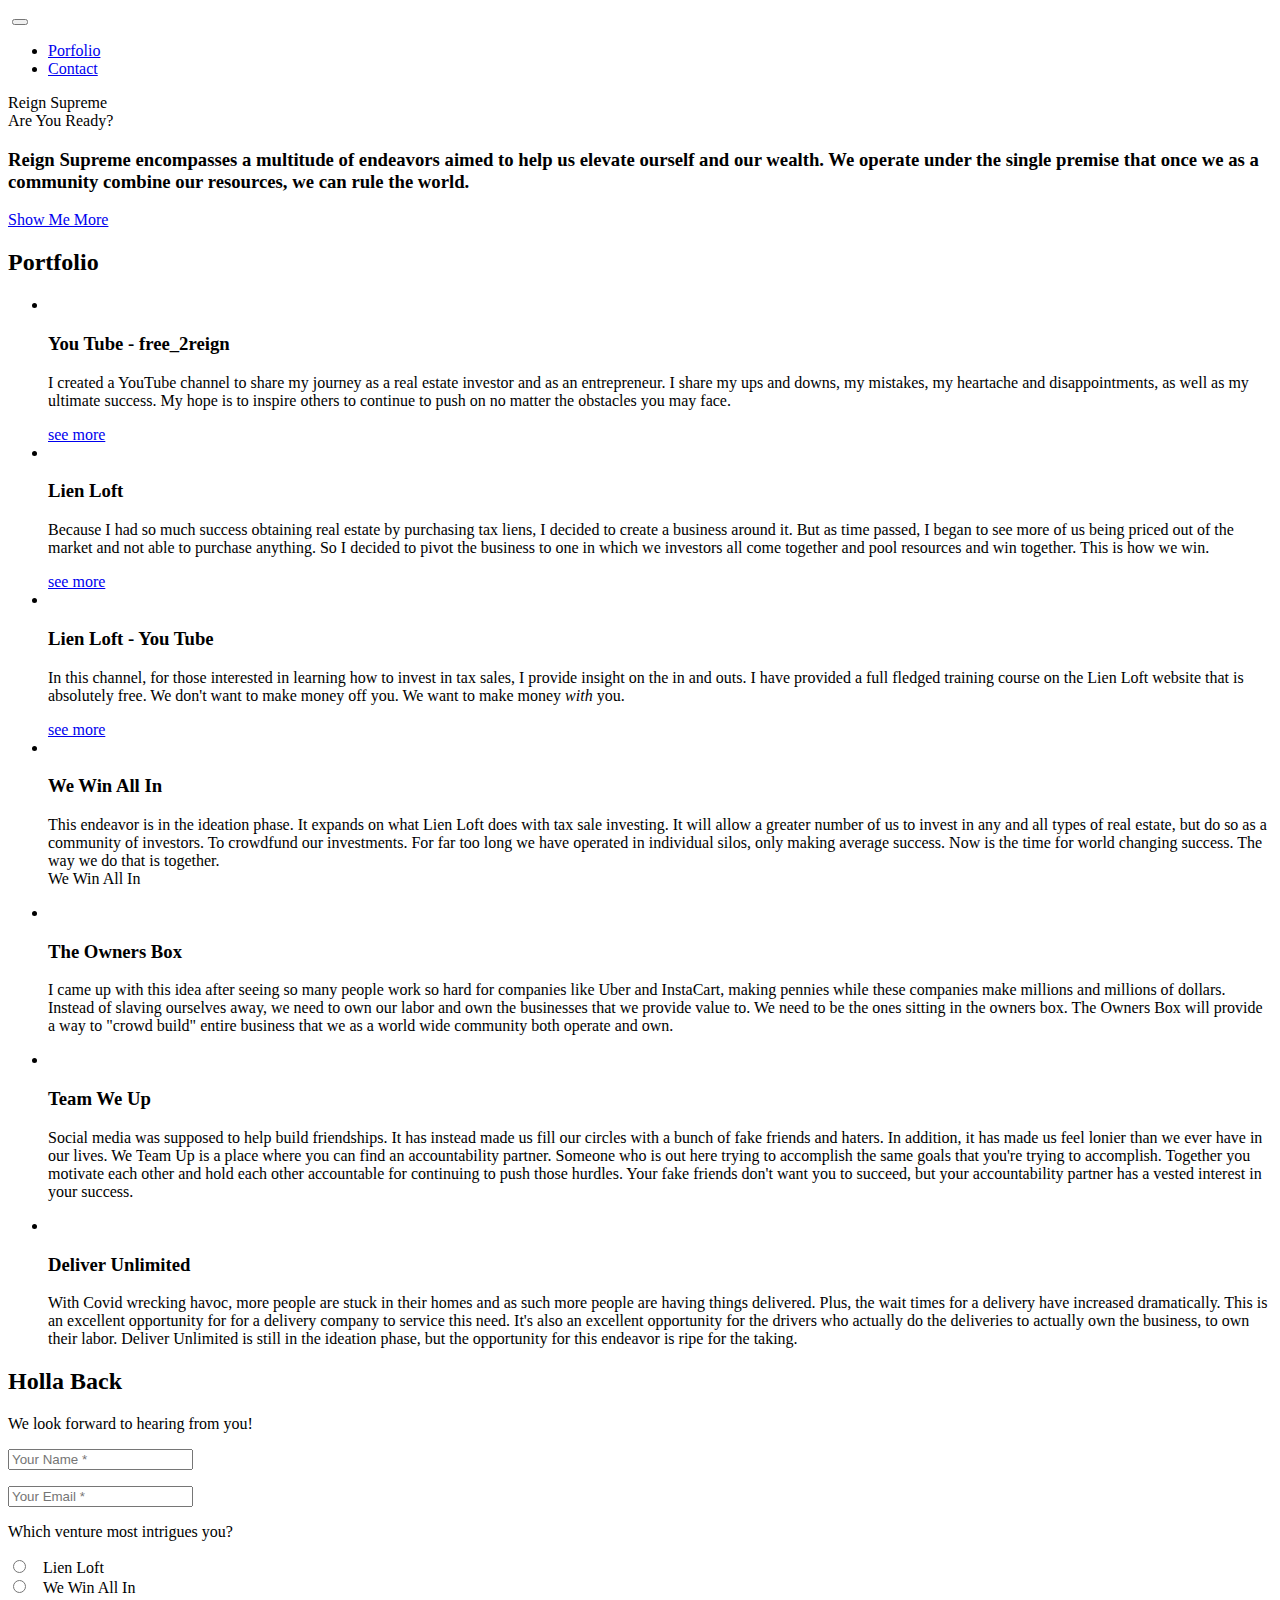
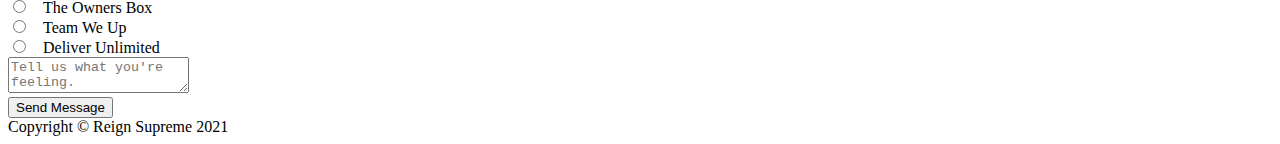
==== ww_app/templates/index.html @ 08be43a3 "updated open graph tag" ====
<!DOCTYPE html>
<html lang="en">

<head>
    <title>Reign Supreme | Power to the People</title>
    <meta name="description" content="Reign Supreme is a conglomerate whose multitude of endeavors aim to help you elevate yourself and elevate your wealth.  We operate under the single premise that once we as a community combine our resources, we can rule the world." />
    <meta name="keywords" content="community 'wealth building' 'financial freedom' crowdfund" />
    <meta charset="utf-8"/>
    <meta http-equiv="X-UA-Compatible" content="IE=edge"/>
    <meta name="viewport" content="width=device-width, initial-scale=1, shrink-to-fit=no" />
    <meta name="robots" content="index, follow" />
    <meta name="googlebot" content="index, follow, max-snippet:-1, max-image-preview:large, max-video-preview:-1" /> 
    
    <meta property="og:locale" content="en_US" />
    <meta property="og:type" content="website" />
    <meta property="og:title" content="Reign Supreme | Power to the People"/>
    <meta property="og:description" content="Reign Supreme encompasses a multitude of endeavors aimed to help us elevate ourself and our wealth.  We operate under the single premise that once we as a community combine our resources, we can rule the world."/>
    <meta property="og:url" content="https://reignsupremex.com/"/>
    <meta property="og:site_name" content="Reign Supreme" />
    <meta property="og:image" content="/static/img/crown.png" />
    <base href="/"/>

    <!--
    <link rel="canonical" href=""/>
    -->
    <link rel="icon" href="/static/img/favicon.ico"/>
    <link rel="shortcut icon" href="/static/img/favicon.ico" />
 


  <!-- Bootstrap core CSS -->
  <link href="/static/vendor/bootstrap/css/bootstrap.min.css" rel="stylesheet">

  <!-- Custom fonts for this template -->
  <link href="/static/vendor/fontawesome-free/css/all.min.css" rel="stylesheet" type="text/css">
  <link href="https://fonts.googleapis.com/css?family=Montserrat:400,700" rel="stylesheet" type="text/css">
  <link href='https://fonts.googleapis.com/css?family=Kaushan+Script' rel='stylesheet' type='text/css'>
  <link href='https://fonts.googleapis.com/css?family=Droid+Serif:400,700,400italic,700italic' rel='stylesheet' type='text/css'>
  <link href='https://fonts.googleapis.com/css?family=Roboto+Slab:400,100,300,700' rel='stylesheet' type='text/css'>

  <!-- Custom styles for this template -->
  <!--<link href="css/agency.min.css" rel="stylesheet">-->
  <link href="/static/css/agency.css" rel="stylesheet">
 
</head>

<body id="page-top">

  <!-- Navigation -->
  <nav class="navbar navbar-expand-lg navbar-dark fixed-top" id="mainNav">
    <div class="container">
      <!--<a class="navbar-brand js-scroll-trigger" href="#page-top">Reign Supreme</a>-->
      <img class="navbar-brand js-scroll-trigger" src="/static/img/reignsupreme_logo_small.png" alt="">
      <button class="navbar-toggler navbar-toggler-right" type="button" data-toggle="collapse" data-target="#navbarResponsive" aria-controls="navbarResponsive" aria-expanded="false" aria-label="Toggle navigation">
        <i class="fas fa-bars fa-lg"></i>
      </button>
      <div class="collapse navbar-collapse" id="navbarResponsive">
        <ul class="navbar-nav text-uppercase ml-auto">
          <li class="nav-item">
            <a class="nav-link js-scroll-trigger" href="#services">Porfolio</a>
          </li>
          <li class="nav-item">
            <a class="nav-link js-scroll-trigger" href="#contact">Contact</a>
          </li>
        </ul>
      </div>
    
    </div>
  </nav>

  <!-- Header -->
  <header class="masthead">
    <div class="container">
      <div class="intro-text">
        <div class="intro-heading text-uppercase">Reign Supreme</div>
        <div class="intro-lead-in">Are You Ready?</div>
      </div>
    </div>
  </header>

  <!-- Intro -->
  <section id="intro">
    <div class="container">
      <div class="row">
        <div class="col-xs-12 text-center">
          <h3 class="section-subheading text-muted">
            <p>
              Reign Supreme encompasses a multitude of endeavors aimed to help us elevate ourself and our wealth.  We operate under the single premise that once we as a community combine our resources, we can rule the world. 
            </p>
          </h3>
            <a class="btn btn-primary btn-lg js-scroll-trigger" href="#services">Show Me More </a>   
        </div>
      </div>
     </div>
    </div>
  </section>

  <!-- Services -->
  <section id="services">
    <div class="container">
      <div class="row" style="display: block;">
        <div class="col-xs-12 text-center">
          <h2 class="section-heading text-uppercase">Portfolio</h2>
        </div>
      </div>
      <div class="row text-center" style="display: block;">
        <div class="col-xs-12">
          <ul class="link-list">
            <li class="link-list-card" style="--accent-color:#f89419;--accent-width:6px;">
              <article class="team-member">
                  <img class="mx-auto rounded-circle" src="/static/img/free_2reign.jpeg" alt="">
                  <h3>You Tube - free_2reign</h3>
                  <p>
                    I created a YouTube channel to share my journey as a real estate investor and as an entrepreneur.  I share my ups and downs, my mistakes, my heartache and disappointments, as well as my ultimate success.  My hope is to inspire others to continue to push on no matter the obstacles you may face.
                  </p>
              </article>
              <a href="https://www.youtube.com/channel/UClmy4krWCEN-NcYKxqVHpDQ" class="btn btn-primary">see more</a>
            </li>
            <li class="link-list-card" style="--accent-color:#f89419;--accent-width:6px;">
              <article class="team-member">
                  <img class="mx-auto rounded-circle" src="/static/img/lienloft.png" alt="">
                  <h3>Lien Loft</h3>
                  <p>
                    Because I had so much success obtaining real estate by purchasing tax liens, I decided to create a business around it.  But as time passed, I began to see more of us being priced out of the market and not able to purchase anything.  So I decided to pivot the business to one in which we investors all come together and pool resources and win together. This is how we win.
                  </p>
              </article>
              <a href="https://lienloft.com" class="btn btn-primary">see more</a>
            </li>
            <li class="link-list-card" style="--accent-color:#f89419;--accent-width:6px;">
              <article class="team-member">
                  <img class="mx-auto rounded-circle" src="/static/img/lienloft_alfreda.jpg" alt="">
                  <h3>Lien Loft - You Tube</h3>
                  <p>
                    In this channel, for those interested in learning how to invest in tax sales, I provide insight on the in and outs.  I have provided a full fledged training course on the Lien Loft website that is absolutely free.  We don't want to make money off you.  We want to make money <i>with</i> you.
                  </p>
              </article>
              <a href="https://www.youtube.com/channel/UCCJ-6BsG9O6LgRk_2ez2GNQ" class="btn btn-primary">see more</a>
            </li>
            <li class="link-list-card" style="--accent-color:#f89419;--accent-width:6px;">
              <article class="team-member">
                  <img class="mx-auto rounded-circle" src="/static/img/we_win_all_in.png" alt="">
                  <h3>We Win All In</h3>
                  <p> 
                    This endeavor is in the ideation phase.  It expands on what Lien Loft does with tax sale investing.  It will allow a greater number of us to invest in any and all types of real estate, but do so as a community of investors. To crowdfund our investments.  For far too long we have operated in individual silos, only making average success. Now is the time for world changing success. The way we do that is together. <br> We Win All In
                  </p>
              </article>
            </li>
            <li class="link-list-card" style="--accent-color:#f89419;--accent-width:6px;">
              <article class="team-member">
                  <img class="mx-auto rounded-circle" src="/static/img/owners_box.png" alt="">
                  <h3>The Owners Box</h3>
                  <p>
                    I came up with this idea after seeing so many people work so hard for companies like Uber and InstaCart, making pennies while these companies make millions and millions of dollars.  Instead of slaving ourselves away, we need to own our labor and own the businesses that we provide value to.  We need to be the ones sitting in the owners box.  The Owners Box will provide a way to "crowd build" entire business that we as a world wide community both operate and own.
                  </p>
              </article>
            </li>
            <li class="link-list-card" style="--accent-color:#f89419;--accent-width:6px;">
              <article class="team-member">
                  <img class="mx-auto rounded-circle" src="/static/img/team_we_up.png" alt="">
                  <h3>Team We Up</h3>
                  <p>
                    Social media was supposed to help build friendships.  It has instead made us fill our circles with a bunch of fake friends and haters. In addition, it has made us feel lonier than we ever have in our lives.  We Team Up is a place where you can find an accountability partner.  Someone who is out here trying to accomplish the same goals that you're trying to accomplish.  Together you motivate each other and hold each other accountable for continuing to push those hurdles. Your fake friends don't want you to succeed, but your accountability partner has a vested interest in your success. 
                  </p>
              </article>
            </li>
            <li class="link-list-card" style="--accent-color:#f89419;--accent-width:6px;">
              <article class="team-member">
                  <img class="mx-auto" src="/static/img/deliver_unlimited.png" alt="">
                  <h3>Deliver Unlimited</h3>
                  <p>
                    With Covid wrecking havoc, more people are stuck in their homes and as such more people are having things delivered. Plus, the wait times for a delivery have increased dramatically. This is an excellent opportunity for for a delivery company to service this need.  It's also an excellent opportunity for the drivers who actually do the deliveries to actually own the business, to own their labor. Deliver Unlimited is still in the ideation phase, but the opportunity for this endeavor is ripe for the taking.
                  </p>
              </article>
            </li>

          </ul>
        </div>
     </div>
    </div>
  </section>

  <!-- Contact -->
  <section  id="contact">
    <div class="container">
      <div class="row">
        <div class="col-lg-12 text-center">
          <h2 class="section-heading text-uppercase">Holla Back</h2>
          <p class="section-subheading text-muted">We look forward to hearing from you!</p>
        </div>
      </div>
        <div class="col-lg-12">
          <form id="contactForm" name="sentMessage" novalidate="novalidate">
            <div class="row">
              <div class="col-xs-0 col-md-2"></div>
              <div class="col-xs-12 col-md-8">
                <div class="form-group">
                  <input class="form-control" id="fullname" name="fullname" type="text" placeholder="Your Name *" required="required" data-validation-required-message="Please enter your name.">
                  <p class="help-block text-danger"></p>
                </div>
                <div class="form-group">
                  <input class="form-control" id="email" name="email" type="email" placeholder="Your Email *" required="required" data-validation-required-message="Please enter your email address.">
                  <p class="help-block text-danger"></p>
                </div>
                <div class ="bchoice-radio">
                  <p>Which venture most intrigues you?</p>
                  <div class="form-check">
                    <input class="form-check-input" type="radio" name="bchoice" id="bchoice-1" value="Lien Loft">
                    <label class="form-check-label" for="bchoice-1" style="margin: 0 0 10px 10px;">
                      Lien Loft
                    </label>
                  </div>
                  <div class="form-check">
                    <input class="form-check-input" type="radio" name="bchoice" id="bchoice-2" value="We Win All In">
                    <label class="form-check-label" for="bchoice-2" style="margin: 0 0 10px 10px;">
                      We Win All In
                    </label>
                  </div>
                  <div class="form-check">
                    <input class="form-check-input" type="radio" name="bchoice" id="bchoice-3" value="The Owners Box">
                    <label class="form-check-label" for="bchoice-3" style="margin: 0 0 10px 10px;">
                     The Owners Box
                    </label>
                  </div>                
                  <div class="form-check">
                    <input class="form-check-input" type="radio" name="bchoice" id="bchoice-3" value="Team We Up">
                    <label class="form-check-label" for="bchoice-3" style="margin: 0 0 10px 10px;">
                     Team We Up
                    </label>
                  </div>                
                  <div class="form-check">
                    <input class="form-check-input" type="radio" name="bchoice" id="bchoice-3" value="Deliver Unlimited">
                    <label class="form-check-label" for="bchoice-3" style="margin: 0 0 10px 10px;">
                     Deliver Unlimited
                    </label>
                  </div>                
                  
                </div>
                <div class="form-group">
                  <textarea class="form-control" id="message" name="message" placeholder="Tell us what you're feeling." ></textarea>
                </div>
              </div>
              <div class="col-xs-0 col-md-2"></div>
              <div class="clearfix"></div>
              <div class="col-lg-12 text-center">
                <div id="success"></div>
                <button id="sendMessageButton" class="btn btn-primary" type="submit">Send Message</button>
              </div>
            </div>
          </form>
        </div>
      </div>
    </div>
  </section>

  <!-- Footer -->
  <footer>
    <div class="container">
      <div class="row">
        <div class="col-md-12">
          <span class="copyright">Copyright &copy; Reign Supreme 2021</span>
        </div>
      </div>
    </div>
  </footer>

 
  <!-- Bootstrap core JavaScript -->
  <script src="/static/vendor/jquery/jquery.min.js"></script>
  <script src="/static/vendor/bootstrap/js/bootstrap.bundle.min.js"></script>

  <!-- Plugin JavaScript -->
  <script src="/static/vendor/jquery-easing/jquery.easing.min.js"></script>

  <!-- Contact form JavaScript -->
  <script src="/static/js/jqBootstrapValidation.js"></script>
  <script src="/static/js/contact_me.js"></script>

  <!-- Custom scripts for this template -->
  <script src="/static/js/agency.min.js"></script>

</body>

</html>
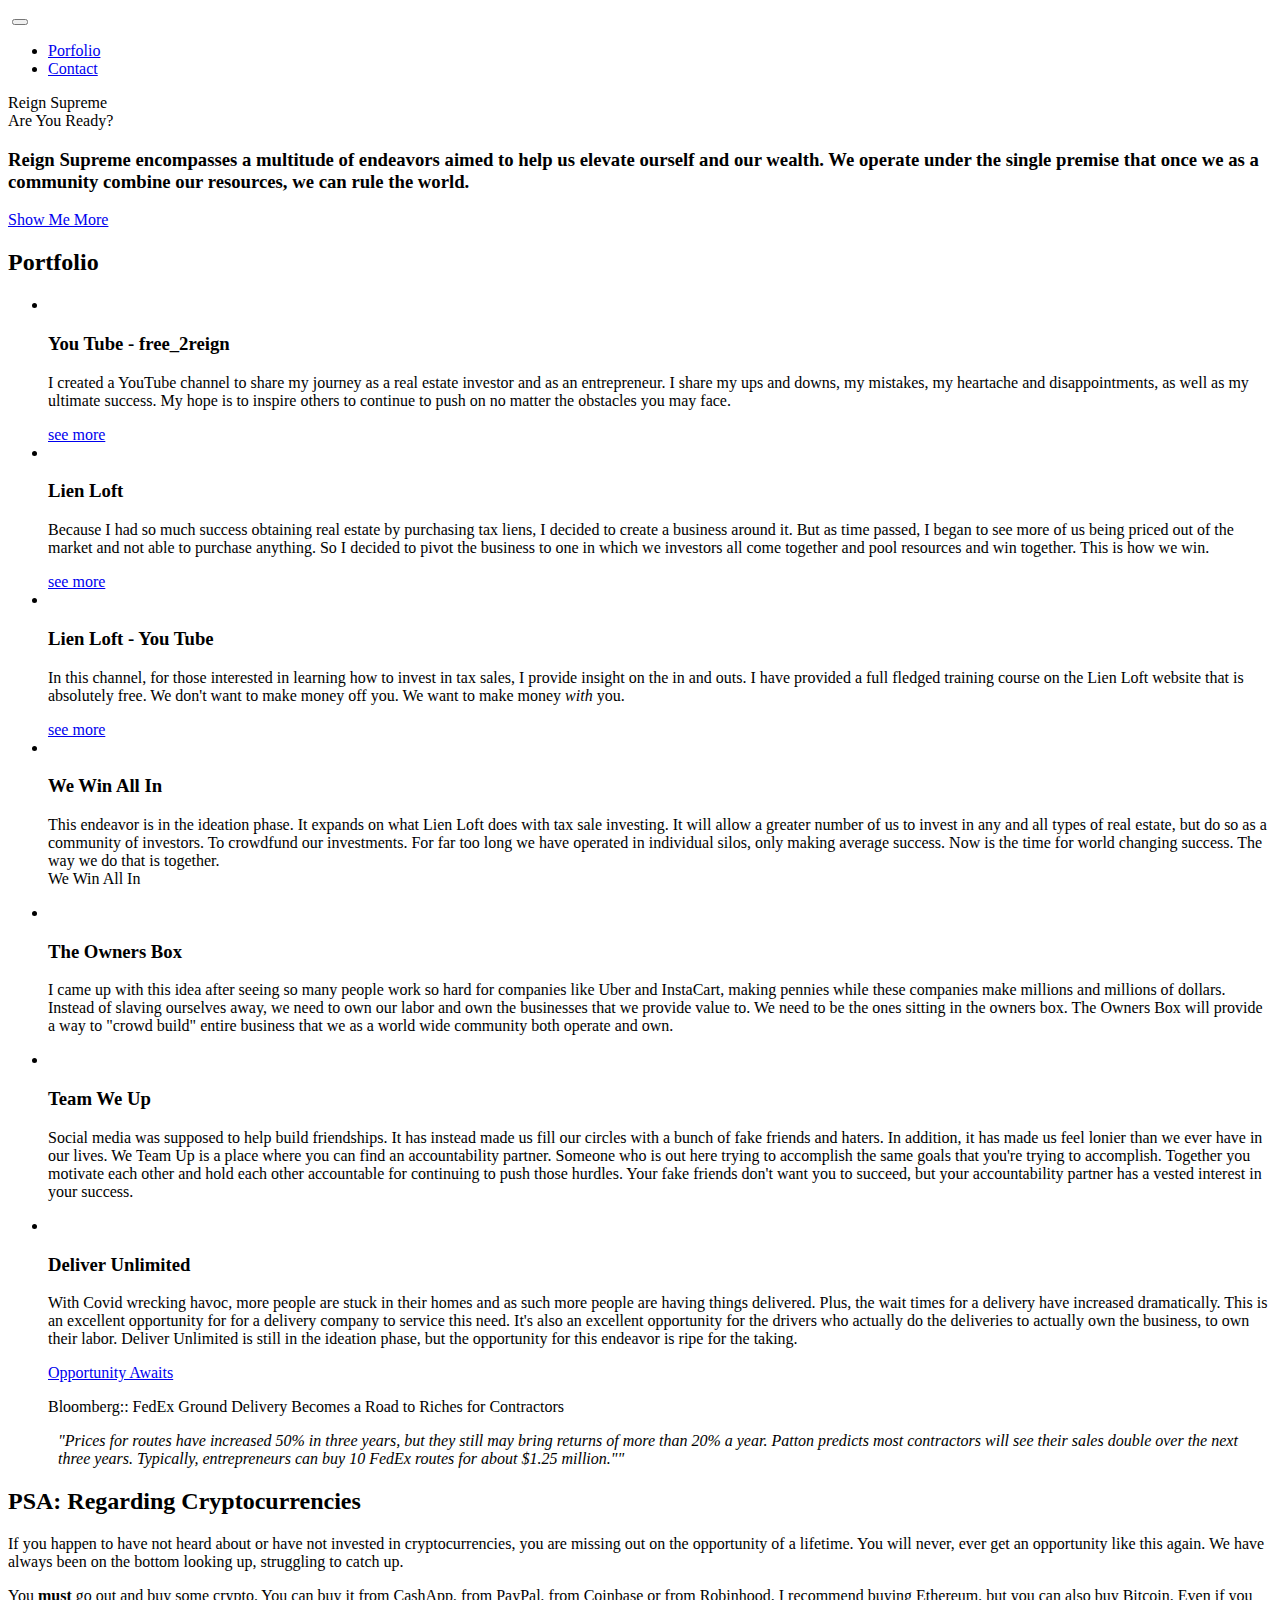
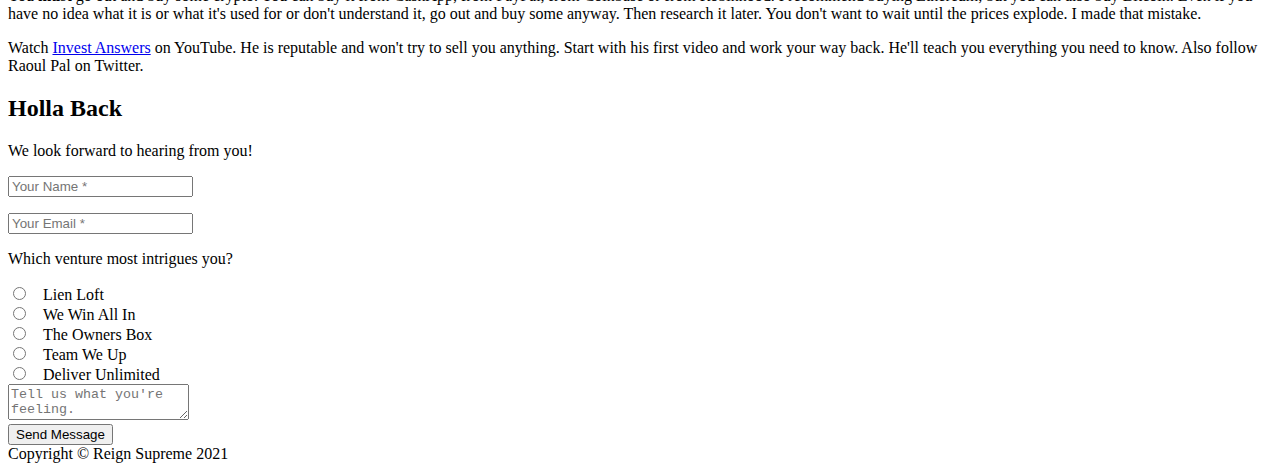
==== commit b8267021: "added cryto psa and delivery text" ====
--- a/ww_app/templates/index.html
+++ b/ww_app/templates/index.html
@@ -13,7 +13,7 @@
     
     <meta property="og:locale" content="en_US" />
     <meta property="og:type" content="website" />
-    <meta property="og:title" content="Reign Supreme | Power to the People"/>
+    <meta property="og:title" content="Reign Supreme"/>
     <meta property="og:description" content="Reign Supreme encompasses a multitude of endeavors aimed to help us elevate ourself and our wealth.  We operate under the single premise that once we as a community combine our resources, we can rule the world."/>
     <meta property="og:url" content="https://reignsupremex.com/"/>
     <meta property="og:site_name" content="Reign Supreme" />
@@ -171,6 +171,22 @@
                     With Covid wrecking havoc, more people are stuck in their homes and as such more people are having things delivered. Plus, the wait times for a delivery have increased dramatically. This is an excellent opportunity for for a delivery company to service this need.  It's also an excellent opportunity for the drivers who actually do the deliveries to actually own the business, to own their labor. Deliver Unlimited is still in the ideation phase, but the opportunity for this endeavor is ripe for the taking.
                   </p>
               </article>
+
+              <p>
+                <a class="" data-toggle="collapse" href="#bloomberg" role="button" aria-expanded="false" aria-controls="bloomberg">
+                  Opportunity Awaits <i class="fa fa-chevron-down" aria-hidden="true"></i>
+                </a>
+              </p>
+              <div class="collapse" id="bloomberg">
+                <div>
+                  <p style="margin-bottom: 10px;margin: 15px 0 5px 0;">Bloomberg:: FedEx Ground Delivery Becomes a Road to Riches for Contractors</p>
+                  <p style="padding: 0 10px 0 10px;">
+                    <i>
+                      "Prices for routes have increased 50% in three years, but they still may bring returns of more than 20% a year. Patton predicts most contractors will see their sales double over the next three years. Typically, entrepreneurs can buy 10 FedEx routes for about $1.25 million.""
+                    </i>
+                  </article>
+                </div>
+              </div>              
             </li>
 
           </ul>
@@ -180,7 +196,27 @@
   </section>
 
   <!-- Contact -->
-  <section  id="contact">
+  <section  id="psa">
+    <div class="container">
+      <div class="row">
+        <div class="col-lg-12 text-center">
+          <h2 class="section-heading text-uppercase">PSA: Regarding Cryptocurrencies</h2>
+          <p class="section-subheading">
+            If you happen to have not heard about or have not invested in cryptocurrencies, you are missing out on the opportunity of a lifetime.  You will never, ever get an opportunity like this again.  We have always been on the bottom looking up, struggling to catch up. 
+          </p>
+          <p class="section-subheading">
+            You <b>must</b> go out and buy some crypto.  You can buy it from CashApp, from PayPal, from Coinbase or from Robinhood.  I recommend buying Ethereum, but you can also buy Bitcoin.  Even if you have no idea what it is or what it's used for or don't understand it, go out and buy some anyway.  Then research it later.  You don't want to wait until the prices explode. I made that mistake.
+          </p>
+          <p class="section-subheading">
+            Watch <a href="https://www.youtube.com/channel/UClgJyzwGs-GyaNxUHcLZrkg">Invest Answers</a> on YouTube.  He is reputable and won't try to sell you anything.  Start with his first video and work your way back.  He'll teach you everything you need to know.  Also follow Raoul Pal on Twitter.
+          </p>
+        </div>
+      </div>
+    </div>
+  </section>
+
+  <!-- Contact -->
+  <section id="contact">
     <div class="container">
       <div class="row">
         <div class="col-lg-12 text-center">
@@ -188,6 +224,7 @@
           <p class="section-subheading text-muted">We look forward to hearing from you!</p>
         </div>
       </div>
+      <div class="row">
         <div class="col-lg-12">
           <form id="contactForm" name="sentMessage" novalidate="novalidate">
             <div class="row">
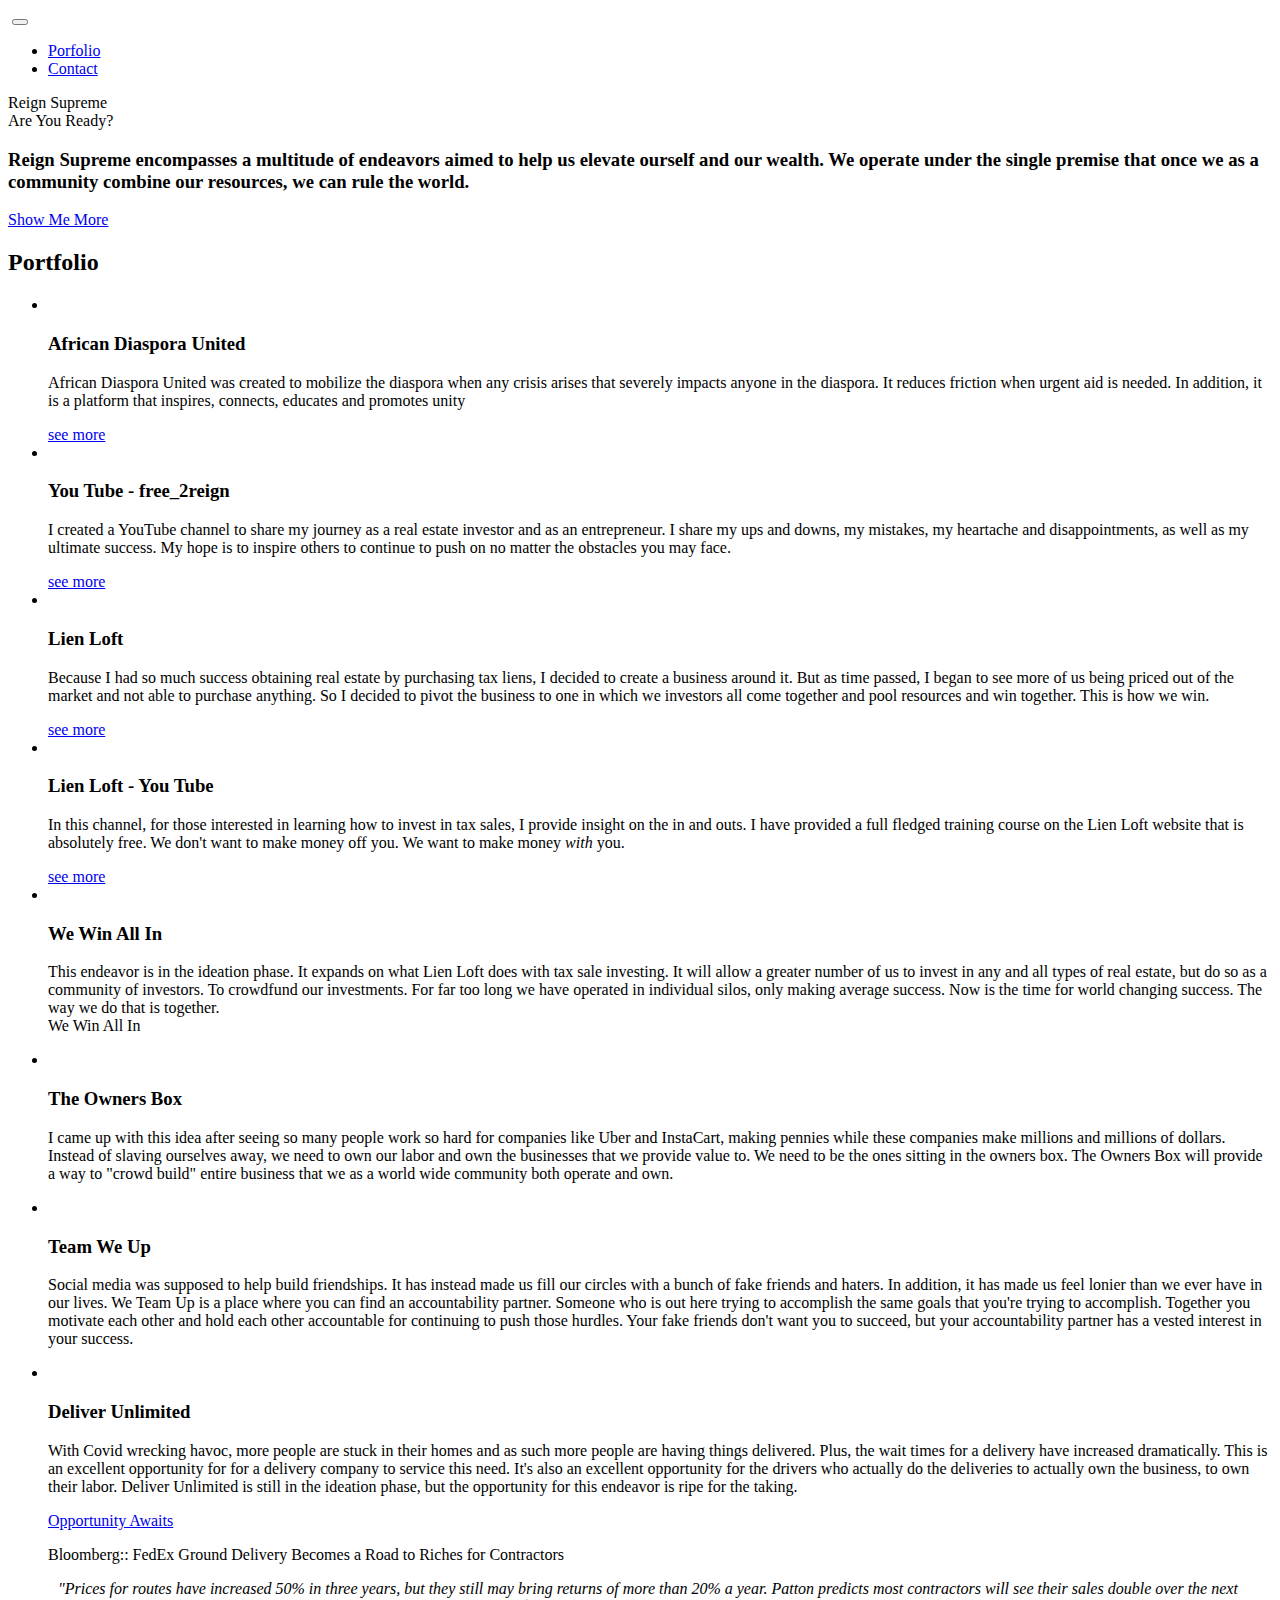
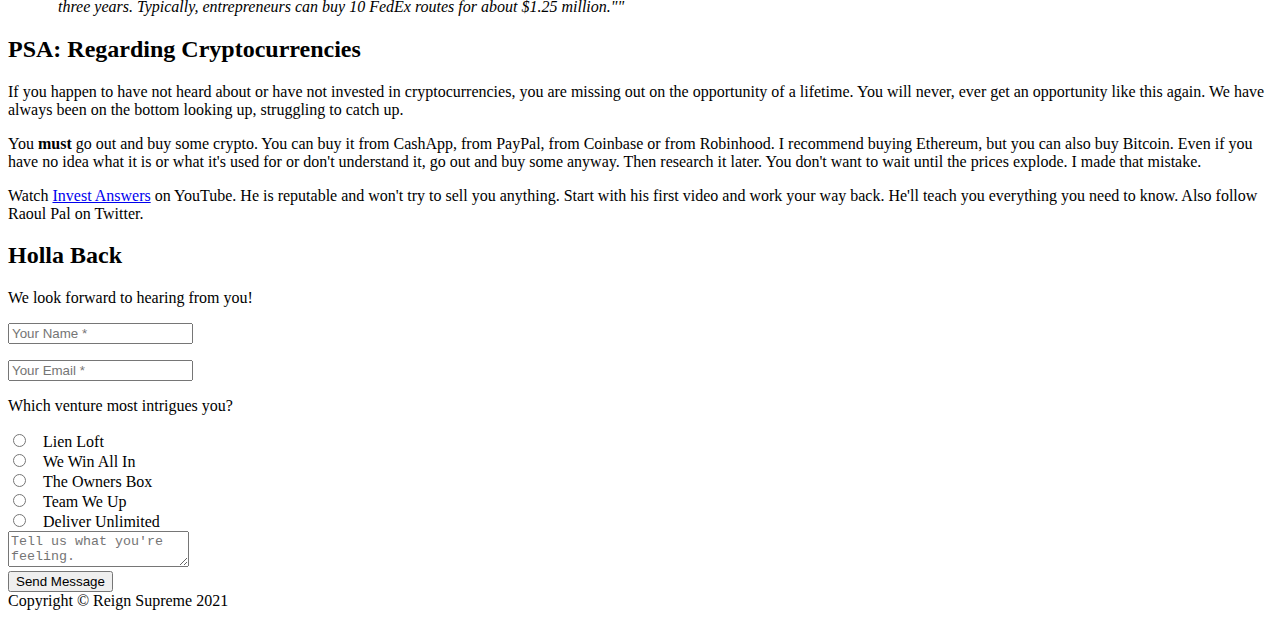
==== commit 273dcb39: "added african diaspora united" ====
--- a/ww_app/templates/index.html
+++ b/ww_app/templates/index.html
@@ -82,7 +82,7 @@
   <section id="intro">
     <div class="container">
       <div class="row">
-        <div class="col-xs-12 text-center">
+        <div class="col-xs-12 col-md-5 text-center">
           <h3 class="section-subheading text-muted">
             <p>
               Reign Supreme encompasses a multitude of endeavors aimed to help us elevate ourself and our wealth.  We operate under the single premise that once we as a community combine our resources, we can rule the world. 
@@ -90,10 +90,13 @@
           </h3>
             <a class="btn btn-primary btn-lg js-scroll-trigger" href="#services">Show Me More </a>   
         </div>
+
       </div>
      </div>
     </div>
   </section>
+
+
 
   <!-- Services -->
   <section id="services">
@@ -106,6 +109,16 @@
       <div class="row text-center" style="display: block;">
         <div class="col-xs-12">
           <ul class="link-list">
+            <li class="link-list-card" style="--accent-color:#f89419;--accent-width:6px;">
+              <article class="team-member">
+                  <img class="mx-auto rounded-circle" src="/static/img/african_diaspora_united.png" alt="">
+                  <h3>African Diaspora United</h3>
+                  <p>
+                    African Diaspora United was created to mobilize the diaspora when any crisis arises that severely impacts anyone in the diaspora. It reduces friction when urgent aid is needed. In addition, it is a platform that inspires, connects, educates and promotes unity
+                  </p>
+              </article>
+              <a href="https://africandiasporaunited.org/" class="btn btn-primary">see more</a>
+            </li>
             <li class="link-list-card" style="--accent-color:#f89419;--accent-width:6px;">
               <article class="team-member">
                   <img class="mx-auto rounded-circle" src="/static/img/free_2reign.jpeg" alt="">
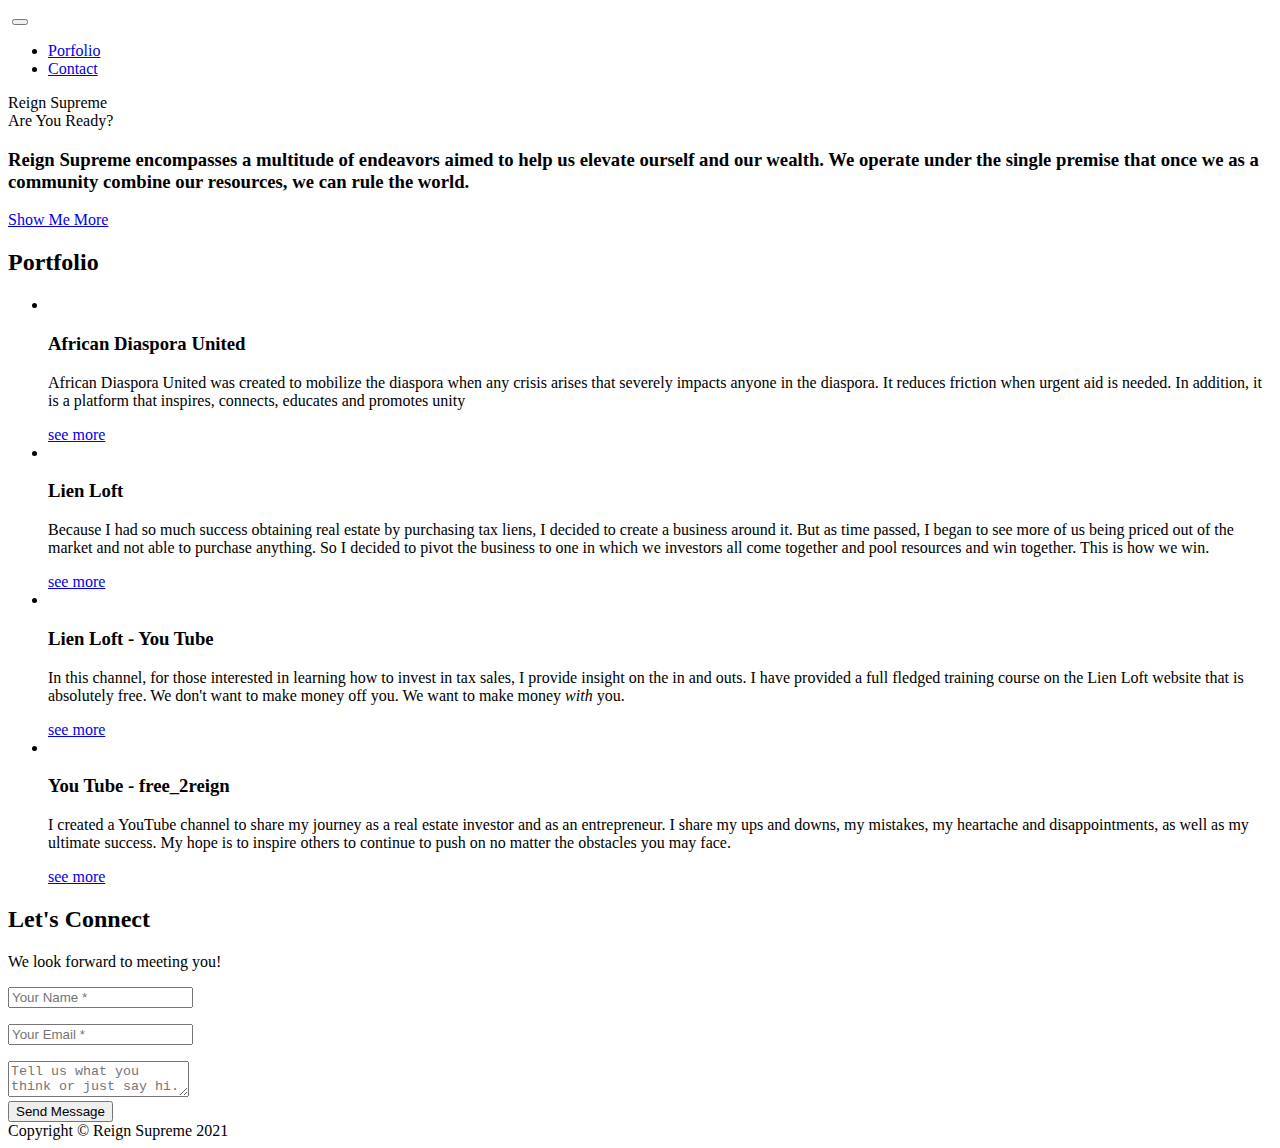
==== commit d6fba8ee: "rearranged portfolio" ====
--- a/ww_app/templates/index.html
+++ b/ww_app/templates/index.html
@@ -82,7 +82,7 @@
   <section id="intro">
     <div class="container">
       <div class="row">
-        <div class="col-xs-12 col-md-5 text-center">
+        <div class="col-xs-12 text-center">
           <h3 class="section-subheading text-muted">
             <p>
               Reign Supreme encompasses a multitude of endeavors aimed to help us elevate ourself and our wealth.  We operate under the single premise that once we as a community combine our resources, we can rule the world. 
@@ -121,6 +121,26 @@
             </li>
             <li class="link-list-card" style="--accent-color:#f89419;--accent-width:6px;">
               <article class="team-member">
+                  <img class="mx-auto rounded-circle" src="/static/img/lienloft.png" alt="">
+                  <h3>Lien Loft</h3>
+                  <p>
+                    Because I had so much success obtaining real estate by purchasing tax liens, I decided to create a business around it.  But as time passed, I began to see more of us being priced out of the market and not able to purchase anything.  So I decided to pivot the business to one in which we investors all come together and pool resources and win together. This is how we win.
+                  </p>
+              </article>
+              <a href="https://lienloft.com" class="btn btn-primary">see more</a>
+            </li>
+            <li class="link-list-card" style="--accent-color:#f89419;--accent-width:6px;">
+              <article class="team-member">
+                  <img class="mx-auto rounded-circle" src="/static/img/lienloft_alfreda.jpg" alt="">
+                  <h3>Lien Loft - You Tube</h3>
+                  <p>
+                    In this channel, for those interested in learning how to invest in tax sales, I provide insight on the in and outs.  I have provided a full fledged training course on the Lien Loft website that is absolutely free.  We don't want to make money off you.  We want to make money <i>with</i> you.
+                  </p>
+              </article>
+              <a href="https://www.youtube.com/channel/UCCJ-6BsG9O6LgRk_2ez2GNQ" class="btn btn-primary">see more</a>
+            </li>
+            <li class="link-list-card" style="--accent-color:#f89419;--accent-width:6px;">
+              <article class="team-member">
                   <img class="mx-auto rounded-circle" src="/static/img/free_2reign.jpeg" alt="">
                   <h3>You Tube - free_2reign</h3>
                   <p>
@@ -129,112 +149,20 @@
               </article>
               <a href="https://www.youtube.com/channel/UClmy4krWCEN-NcYKxqVHpDQ" class="btn btn-primary">see more</a>
             </li>
-            <li class="link-list-card" style="--accent-color:#f89419;--accent-width:6px;">
-              <article class="team-member">
-                  <img class="mx-auto rounded-circle" src="/static/img/lienloft.png" alt="">
-                  <h3>Lien Loft</h3>
-                  <p>
-                    Because I had so much success obtaining real estate by purchasing tax liens, I decided to create a business around it.  But as time passed, I began to see more of us being priced out of the market and not able to purchase anything.  So I decided to pivot the business to one in which we investors all come together and pool resources and win together. This is how we win.
-                  </p>
-              </article>
-              <a href="https://lienloft.com" class="btn btn-primary">see more</a>
-            </li>
-            <li class="link-list-card" style="--accent-color:#f89419;--accent-width:6px;">
-              <article class="team-member">
-                  <img class="mx-auto rounded-circle" src="/static/img/lienloft_alfreda.jpg" alt="">
-                  <h3>Lien Loft - You Tube</h3>
-                  <p>
-                    In this channel, for those interested in learning how to invest in tax sales, I provide insight on the in and outs.  I have provided a full fledged training course on the Lien Loft website that is absolutely free.  We don't want to make money off you.  We want to make money <i>with</i> you.
-                  </p>
-              </article>
-              <a href="https://www.youtube.com/channel/UCCJ-6BsG9O6LgRk_2ez2GNQ" class="btn btn-primary">see more</a>
-            </li>
-            <li class="link-list-card" style="--accent-color:#f89419;--accent-width:6px;">
-              <article class="team-member">
-                  <img class="mx-auto rounded-circle" src="/static/img/we_win_all_in.png" alt="">
-                  <h3>We Win All In</h3>
-                  <p> 
-                    This endeavor is in the ideation phase.  It expands on what Lien Loft does with tax sale investing.  It will allow a greater number of us to invest in any and all types of real estate, but do so as a community of investors. To crowdfund our investments.  For far too long we have operated in individual silos, only making average success. Now is the time for world changing success. The way we do that is together. <br> We Win All In
-                  </p>
-              </article>
-            </li>
-            <li class="link-list-card" style="--accent-color:#f89419;--accent-width:6px;">
-              <article class="team-member">
-                  <img class="mx-auto rounded-circle" src="/static/img/owners_box.png" alt="">
-                  <h3>The Owners Box</h3>
-                  <p>
-                    I came up with this idea after seeing so many people work so hard for companies like Uber and InstaCart, making pennies while these companies make millions and millions of dollars.  Instead of slaving ourselves away, we need to own our labor and own the businesses that we provide value to.  We need to be the ones sitting in the owners box.  The Owners Box will provide a way to "crowd build" entire business that we as a world wide community both operate and own.
-                  </p>
-              </article>
-            </li>
-            <li class="link-list-card" style="--accent-color:#f89419;--accent-width:6px;">
-              <article class="team-member">
-                  <img class="mx-auto rounded-circle" src="/static/img/team_we_up.png" alt="">
-                  <h3>Team We Up</h3>
-                  <p>
-                    Social media was supposed to help build friendships.  It has instead made us fill our circles with a bunch of fake friends and haters. In addition, it has made us feel lonier than we ever have in our lives.  We Team Up is a place where you can find an accountability partner.  Someone who is out here trying to accomplish the same goals that you're trying to accomplish.  Together you motivate each other and hold each other accountable for continuing to push those hurdles. Your fake friends don't want you to succeed, but your accountability partner has a vested interest in your success. 
-                  </p>
-              </article>
-            </li>
-            <li class="link-list-card" style="--accent-color:#f89419;--accent-width:6px;">
-              <article class="team-member">
-                  <img class="mx-auto" src="/static/img/deliver_unlimited.png" alt="">
-                  <h3>Deliver Unlimited</h3>
-                  <p>
-                    With Covid wrecking havoc, more people are stuck in their homes and as such more people are having things delivered. Plus, the wait times for a delivery have increased dramatically. This is an excellent opportunity for for a delivery company to service this need.  It's also an excellent opportunity for the drivers who actually do the deliveries to actually own the business, to own their labor. Deliver Unlimited is still in the ideation phase, but the opportunity for this endeavor is ripe for the taking.
-                  </p>
-              </article>
-
-              <p>
-                <a class="" data-toggle="collapse" href="#bloomberg" role="button" aria-expanded="false" aria-controls="bloomberg">
-                  Opportunity Awaits <i class="fa fa-chevron-down" aria-hidden="true"></i>
-                </a>
-              </p>
-              <div class="collapse" id="bloomberg">
-                <div>
-                  <p style="margin-bottom: 10px;margin: 15px 0 5px 0;">Bloomberg:: FedEx Ground Delivery Becomes a Road to Riches for Contractors</p>
-                  <p style="padding: 0 10px 0 10px;">
-                    <i>
-                      "Prices for routes have increased 50% in three years, but they still may bring returns of more than 20% a year. Patton predicts most contractors will see their sales double over the next three years. Typically, entrepreneurs can buy 10 FedEx routes for about $1.25 million.""
-                    </i>
-                  </article>
-                </div>
-              </div>              
-            </li>
-
           </ul>
         </div>
      </div>
     </div>
   </section>
 
-  <!-- Contact -->
-  <section  id="psa">
-    <div class="container">
-      <div class="row">
-        <div class="col-lg-12 text-center">
-          <h2 class="section-heading text-uppercase">PSA: Regarding Cryptocurrencies</h2>
-          <p class="section-subheading">
-            If you happen to have not heard about or have not invested in cryptocurrencies, you are missing out on the opportunity of a lifetime.  You will never, ever get an opportunity like this again.  We have always been on the bottom looking up, struggling to catch up. 
-          </p>
-          <p class="section-subheading">
-            You <b>must</b> go out and buy some crypto.  You can buy it from CashApp, from PayPal, from Coinbase or from Robinhood.  I recommend buying Ethereum, but you can also buy Bitcoin.  Even if you have no idea what it is or what it's used for or don't understand it, go out and buy some anyway.  Then research it later.  You don't want to wait until the prices explode. I made that mistake.
-          </p>
-          <p class="section-subheading">
-            Watch <a href="https://www.youtube.com/channel/UClgJyzwGs-GyaNxUHcLZrkg">Invest Answers</a> on YouTube.  He is reputable and won't try to sell you anything.  Start with his first video and work your way back.  He'll teach you everything you need to know.  Also follow Raoul Pal on Twitter.
-          </p>
-        </div>
-      </div>
-    </div>
-  </section>
 
   <!-- Contact -->
   <section id="contact">
     <div class="container">
       <div class="row">
         <div class="col-lg-12 text-center">
-          <h2 class="section-heading text-uppercase">Holla Back</h2>
-          <p class="section-subheading text-muted">We look forward to hearing from you!</p>
+          <h2 class="section-heading text-uppercase">Let's Connect</h2>
+          <p class="section-subheading text-muted">We look forward to meeting you!</p>
         </div>
       </div>
       <div class="row">
@@ -251,6 +179,7 @@
                   <input class="form-control" id="email" name="email" type="email" placeholder="Your Email *" required="required" data-validation-required-message="Please enter your email address.">
                   <p class="help-block text-danger"></p>
                 </div>
+                <!--
                 <div class ="bchoice-radio">
                   <p>Which venture most intrigues you?</p>
                   <div class="form-check">
@@ -285,8 +214,9 @@
                   </div>                
                   
                 </div>
+                -->
                 <div class="form-group">
-                  <textarea class="form-control" id="message" name="message" placeholder="Tell us what you're feeling." ></textarea>
+                  <textarea class="form-control" id="message" name="message" placeholder="Tell us what you think or just say hi." ></textarea>
                 </div>
               </div>
               <div class="col-xs-0 col-md-2"></div>
